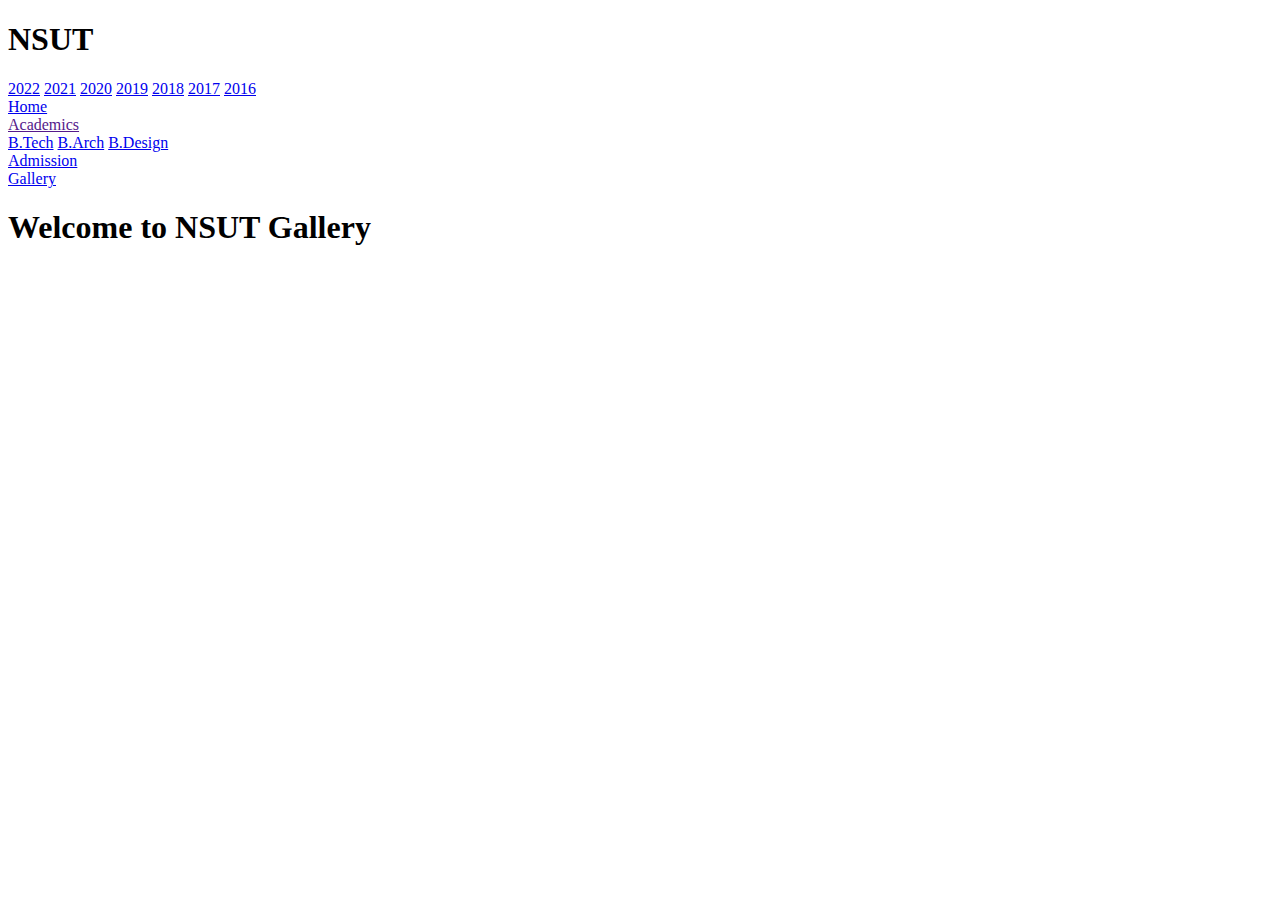
==== gallery.html @ 363004a7 "initial commit" ====
<!DOCTYPE html>
<html lang="en">
<head>
    <meta charset="UTF-8">
    <meta name="viewport" content="width=device-width, initial-scale=1.0">
    <link rel="stylesheet" href="Gallery.css">
    <title>Gallery</title>
</head>
<body>
    
    <div class="main">
        
        <div class="Part-1">
            <h1>NSUT</h1>

            <a class="Part-1-link" href="Gallery1.html">2022</a>
            <a class="Part-1-link" href="Gallery2.html">2021</a>
            <a class="Part-1-link" href="Gallery3.html">2020</a>
            <a class="Part-1-link" href="Gallery4.html">2019</a>
            <a class="Part-1-link" href="Gallery5.html">2018</a>
            <a class="Part-1-link" href="Gallery6.html">2017</a>
            <a class="Part-1-link" href="Gallery7.html">2016</a>
            
        </div>
        
        <div class="Part-2">
            <div class="Navigation-Bar">
                <div class="Navigation-Bar-item">
                    <a href="nsut1.html">Home</a>
                </div>
                <div class="Navigation-Bar-item Academics">
                    <a href="">Academics</a>
                    <div class="dropdown-content">
                      <a href="Btech.html">B.Tech</a>
                      <a href="Barch.html">B.Arch</a>
                      <a href="Bdesign.html">B.Design</a>
                    </div>
                </div>
                <div class="Navigation-Bar-item">
                    <a href="form.html">Admission</a>
                </div>
                <div class="Navigation-Bar-item">
                    <a href="Gallery1.html">Gallery</a>
                </div>
            </div> 
            <div class="sub-Part-2">
                <h1>Welcome to NSUT Gallery</h1>
                <div class="img-columns">
                    <img src="https://drive.google.com/uc?export=view&id=1chSblky7lq9bUKzcaZ6diDmIRJEt0T3V" alt="">
                    <img src="https://drive.google.com/uc?export=view&id=1ulaqrofNqwkW9pViNBY9BaUFGic7cJ_a" alt="">
                </div>
                <div class="img-columns">
                    <img src="https://drive.google.com/uc?export=view&id=1lYIlEUtWfu42fhkWGOUrBaMtLZJmSRiX" alt="">
                    <img src="https://drive.google.com/uc?export=view&id=1qrD2LMOO9wXOkwWFfsspo7ICMmQ9MR_W" alt="">
                </div>
                <div class="img-columns">
                    <img src="https://drive.google.com/uc?export=view&id=1VAbYUWSYMLL2A97E-YwDnvqhH0Tf9eg-" alt="">
                    <img src="https://gyaanarth.com/wp-content/uploads/2022/07/IMG_7054.jpg" alt="">
                </div>
                <!-- <div class="img-columns">
                    <img src="gallery1.jpeg" alt="">
                    <img src="gallery2.jpeg" alt="">
                </div> -->
                <div>
                    <img src="" alt="">
                    <img src="" alt="">
                </div>
            </div>
        </div>
    </div>
</body>
</html>
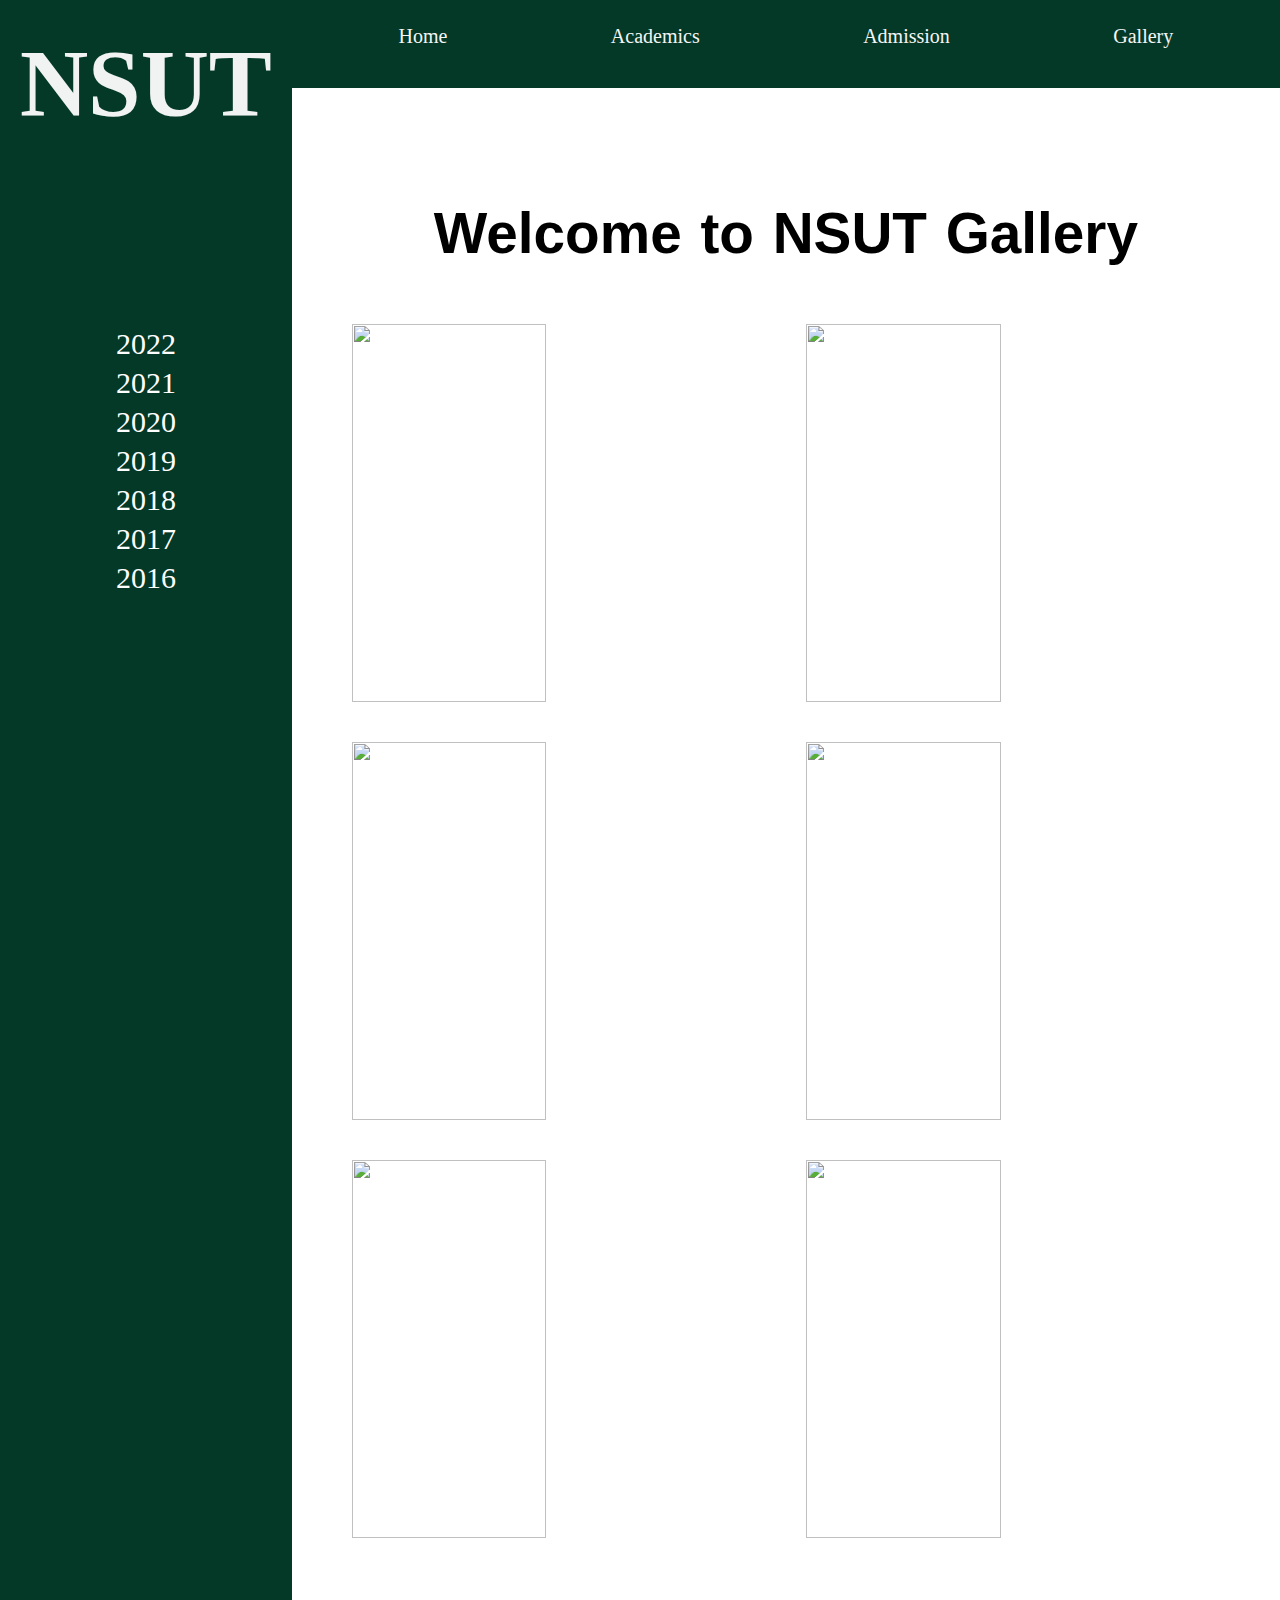
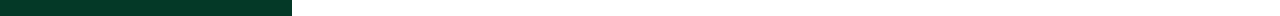
==== commit b13a7f33: "Update gallery.html" ====
--- a/gallery.html
+++ b/gallery.html
@@ -3,7 +3,7 @@
 <head>
     <meta charset="UTF-8">
     <meta name="viewport" content="width=device-width, initial-scale=1.0">
-    <link rel="stylesheet" href="Gallery.css">
+    <link rel="stylesheet" href="gallery.css">
     <title>Gallery</title>
 </head>
 <body>
@@ -69,4 +69,4 @@
         </div>
     </div>
 </body>
-</html>+</html>
--- a/gallery.css
+++ b/gallery.css
@@ -0,0 +1,98 @@
+*{
+    margin: 0;
+}
+.main{
+    display: flex;
+}
+
+.Navigation-Bar{
+    
+    display: flex;
+    background-color:  #043927;
+    padding: 25px;
+    justify-content: space-around;
+    font-size: 20px;
+    height: 1cm;
+    
+}
+.Navigation-Bar a{
+    text-decoration: none;
+    color: whitesmoke;
+
+}
+.Navigation-Bar a:hover{
+    color: rgba(255, 255, 255, 0.767);
+}
+.Academics:hover .dropdown-content{
+    display: block;
+    background-color:  #043927;
+    margin-top:15px;
+    padding: 10px;
+    border-radius:10px ;
+}
+.dropdown-content{
+    display: none;
+}
+.dropdown-content a{
+    display: block;
+    margin: 10px;
+    
+}
+
+
+.Part-1{
+    background-color: #043927;
+    color: rgba(255, 255, 255, 0.942);
+    width: 10cm;
+    height:inherit;
+}
+.Part-1 h1{
+    margin-bottom: 5cm;
+}
+.Part-1-link{
+    text-decoration: none;
+    color: white;
+    display: block;
+    text-align: center;
+    margin: 5px;
+    font-size: 30px;
+}
+.Part-1-link:hover
+{
+    color: rgba(150, 144, 144, 0.956);
+}.Part-1 h1 {
+    text-align: center;
+    margin-top: 30px;
+    font-size: 2.5cm;
+}
+.Part-2{
+    width: 100%;
+    
+  
+}
+.Part-2 h1{
+    word-spacing: 3px;
+    text-align: center;
+    margin: 1cm;
+    margin-top: 3cm;
+    font-size: 1.5cm;
+    font-family: 'Gill Sans', 'Gill Sans MT', Calibri, 'Trebuchet MS', sans-serif;
+}
+.sub-Part-2{
+    margin: 40px;
+}
+.img-columns{
+    width: 100%;
+    display: flex;
+    
+}
+.img-columns img{
+    width: 47%;
+    height: 10cm;
+    margin: 20px;
+    
+}
+.img-columns img:hover{
+    transition: transform 0.5s ;
+    transform: scale(1.1);
+}